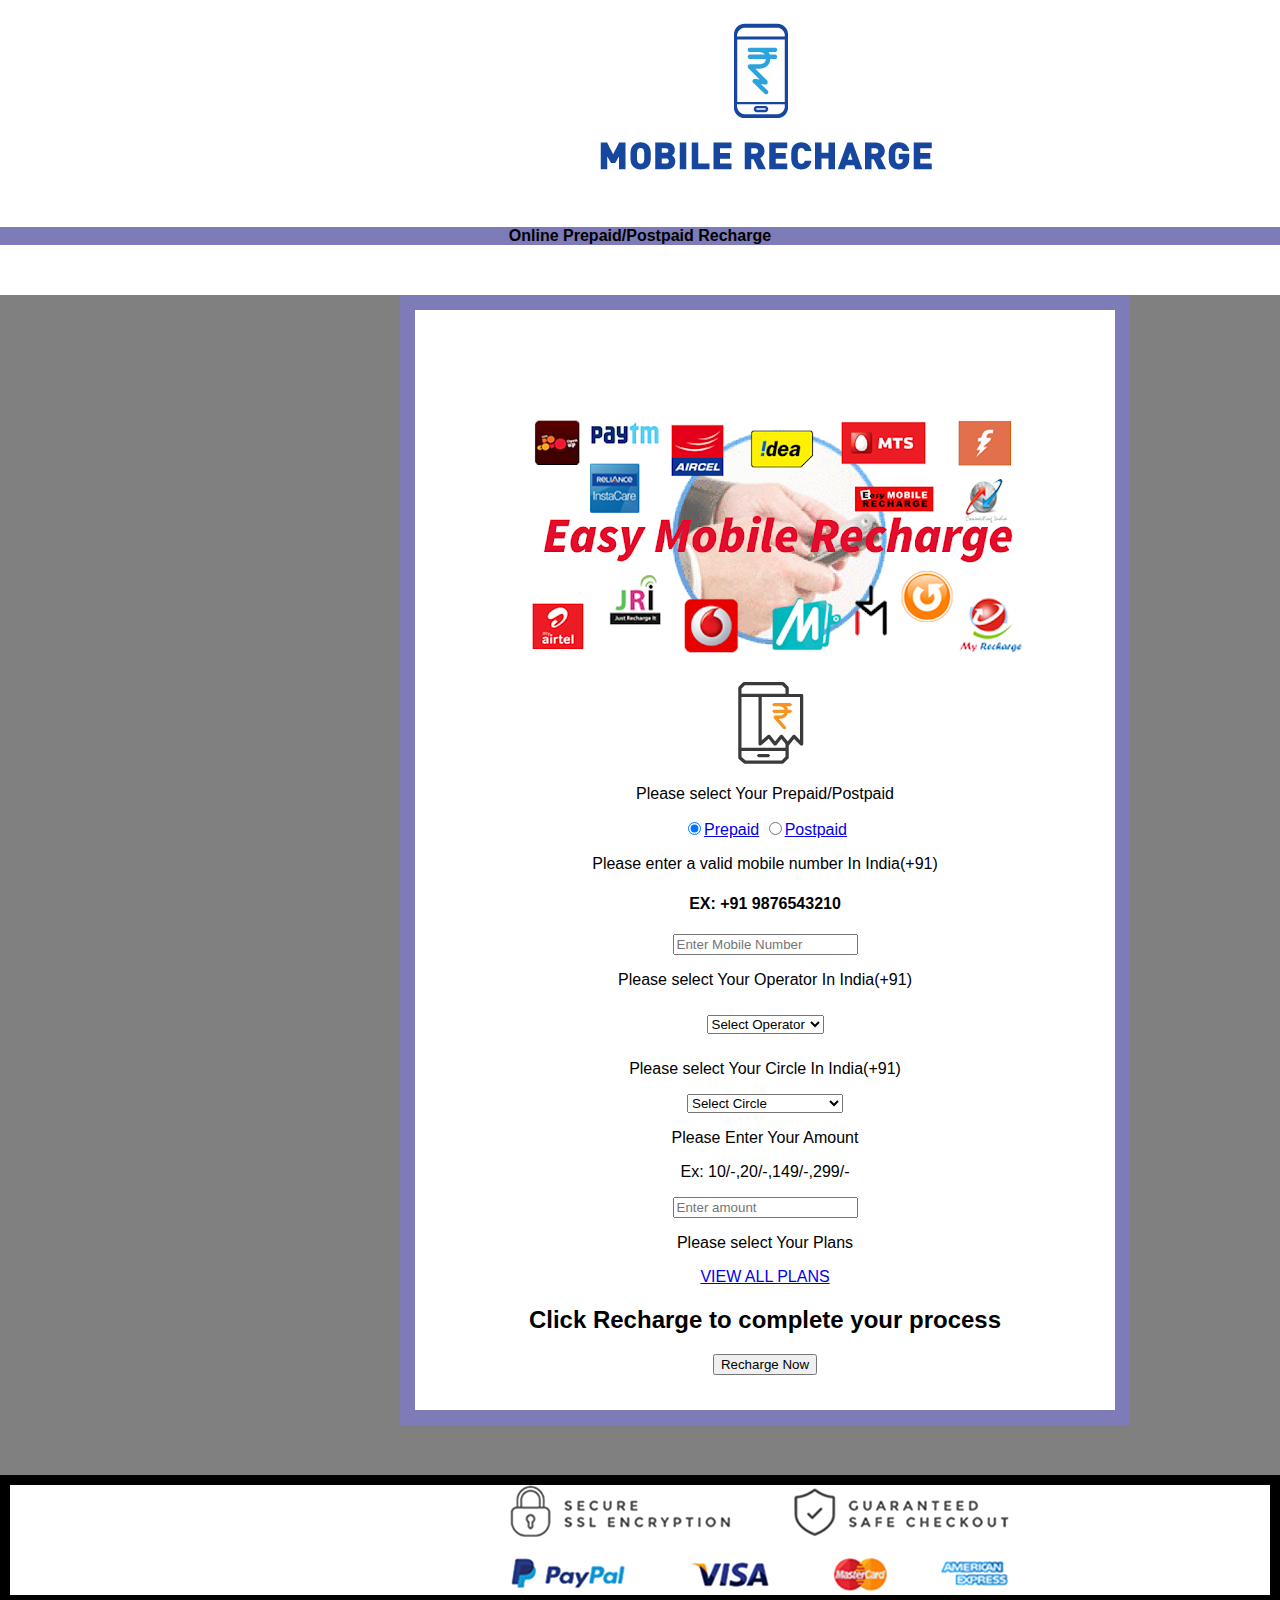
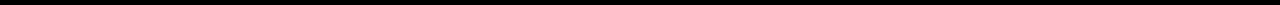
==== index.html @ a92feca3 "Add files via upload" ====
<!DOCTYPE html>
<html>
    <head>
        <title> Recharge your mobile </title>
        <link rel="stylesheet" href="homecss.css" >
    </head>
    <body>
        <header>
            <img class="logo" src="mr.png" alt="No preview">
          <h4 class="modal-title">

            Online Prepaid/Postpaid Recharge </h4>
            <div class="mainbody">


            <div class="container">
<div class="">

                        <img src="all.png" alt="No preview">
                        <img src="postandpre.png" alt="No preview" data-pin-nopin="true">
</div>
                                <p class="validation01">
                                    <span class="invalid">Please select Your Prepaid/Postpaid </span>
                                    <span class="valid"></span>
                                </p>
                        <a href="#tab1"><label class="radio"><input type="radio" name="radio" checked=""><i></i>Prepaid</label></a>
                        <a href="#tab2"><label class="radio"><input type="radio" name="radio"><i></i>Postpaid</label></a>


                            <form action="pay.html" method="post" >

                              <p >
                                  <span class="invalid">Please enter a valid mobile number</span>
                                  <span class="valid">In India(+91)</span>
                              </p>
                                    <h4>EX: +91 9876543210</h4>
                                    <input type="tel" id="tel" name="tel" pattern="\d{10}" placeholder="Enter Mobile Number" required="required" />

                                    <p class="validation01">
                                        <span class="invalid">Please select Your Operator</span>
                                        <span class="valid">In India(+91)</span>
                                    </p>

                                    <div class="padding">
                                    <select  data-live-search="true" required="required" >
                                      <option data-tokens="Select Operator">Select Operator</option>
                                      <option data-tokens="Airtel">Airtel</option>
                                      <option data-tokens="Aircel">Aircel</option>
                                      <option data-tokens="BSNL">BSNL</option>
                                      <option data-tokens="Tata Docomo">Tata Docomo</option>
                                      <option data-tokens="Reliance GSM">Reliance GSM</option>
                                      <option data-tokens="Reliance CDMA">Reliance CDMA</option>
                                      <option data-tokens="Telenor">Telenor</option>
                                      <option data-tokens="Jio">Jio</option>
                                      <option data-tokens="Vodafone">Vodafone</option>
                                      <option data-tokens="Idea">Idea</option>
                                      <option data-tokens="MTS">MTS</option>
                                    </select>
                                    </div>


                                    <p>
                                        <span class="invalid">Please select Your Circle</span>
                                        <span class="valid">In India(+91)</span>
                                    </p>
                                    <div >
                                    <select  data-live-search="true" required="required" >
                                      <option data-tokens="Select Circle">Select Circle</option>
                                      <option data-tokens="Chennai">Chennai</option>
                                      <option data-tokens="Delhi NCR">Delhi NCR</option>
                                      <option data-tokens="Kolkata">Kolkata</option>
                                      <option data-tokens="Mumbai">Mumbai</option>
                                      <option data-tokens="Maharashtra & Goa">Maharashtra & Goa</option>
                                      <option data-tokens="Assam">Assam</option>
                                      <option data-tokens="Bihar & Jharkhand">Bihar & Jharkhand</option>
                                      <option data-tokens="Gujarat">Gujarat</option>
                                      <option data-tokens="Haryana">Haryana</option>
                                      <option data-tokens="Himachal Pradesh">Himachal Pradesh</option>
                                      <option data-tokens="Jummu & Kashmir">Jummu & Kashmir</option>
                                      <option data-tokens="Karnataka">Karnataka</option>
                                      <option data-tokens="Kerala">Kerala</option>
                                      <option data-tokens="Andhra Pradesh">Andhra Pradesh</option>
                                      <option data-tokens="MP & Chattisgarh">MP & Chattisgarh</option>
                                      <option data-tokens="North East">North East</option>
                                      <option data-tokens="Orissa">Orissa</option>
                                      <option data-tokens="Punjab">Punjab</option>
                                      <option data-tokens="Rajasthan">Rajasthan</option>
                                      <option data-tokens="Tamilnadu">Tamilnadu</option>
                                      <option data-tokens="UP East">UP East</option>
                                      <option data-tokens="UP West & Utterkhand">UP West & Utterkhand</option>
                                      <option data-tokens="West Bengal">West Bengal</option>
                                    </select>
                                    </div>

                                    <div >
                                      <p >
                                          <span class="invalid">Please Enter Your Amount</span>

                                      </p>
                                        <p>Ex: 10/-,20/-,149/-,299/-</p>
                                        <div class="mobile-rchge">
                                            <input type="text" placeholder="Enter amount" name="amount" required="required"  />
                                        </div>
                                        <p>
                                            <span class="invalid">Please select Your </span>
                                            <span class="valid">Plans</span>
                                        </p>
                                        <div >
                                            <a href="plans.html" class="plan" onclick="plans.html"  target="_blank">VIEW ALL PLANS</a>
                                        </div>

                                    </div>

                                    <h2>Click Recharge to complete your process</h2>



                                    <button  formaction="complete.html" >Recharge Now</button>


                            </form>

                            </div>
<div class="foot">

  <img src="payment.png" alt="No Preview">


</div>
                        </div>
                        </div>
    </body>
</html>
---- homecss.css ----
html {
    font-family: sans-serif;
    -webkit-text-size-adjust: 100%;
        -ms-text-size-adjust: 100%;
  }
  body {
    margin: 0;
  }
  .logo{
    margin-left: 600px;
  }
  .mainbody{
    background-color: grey;
  }

.modal-title{
    text-align: center;
    font-family:'Trebuchet MS', 'Lucida Sans Unicode', 'Lucida Grande', 'Lucida Sans', Arial, sans-serif;
    background-color:#7E7BB9;

}
.container{
  text-align: center;
  background-color: white;
width: 500px;
height: 900px;
border: 15px solid #7E7BB9;
padding: 100px;
margin: 50px;
margin-left: 400px;
}
.padding{
  padding: 10px;
}
.plan{
  margin: 10px;
}
.foot{
  background-color: white;
  padding-left: 500px;
  border: 10px solid black;


}
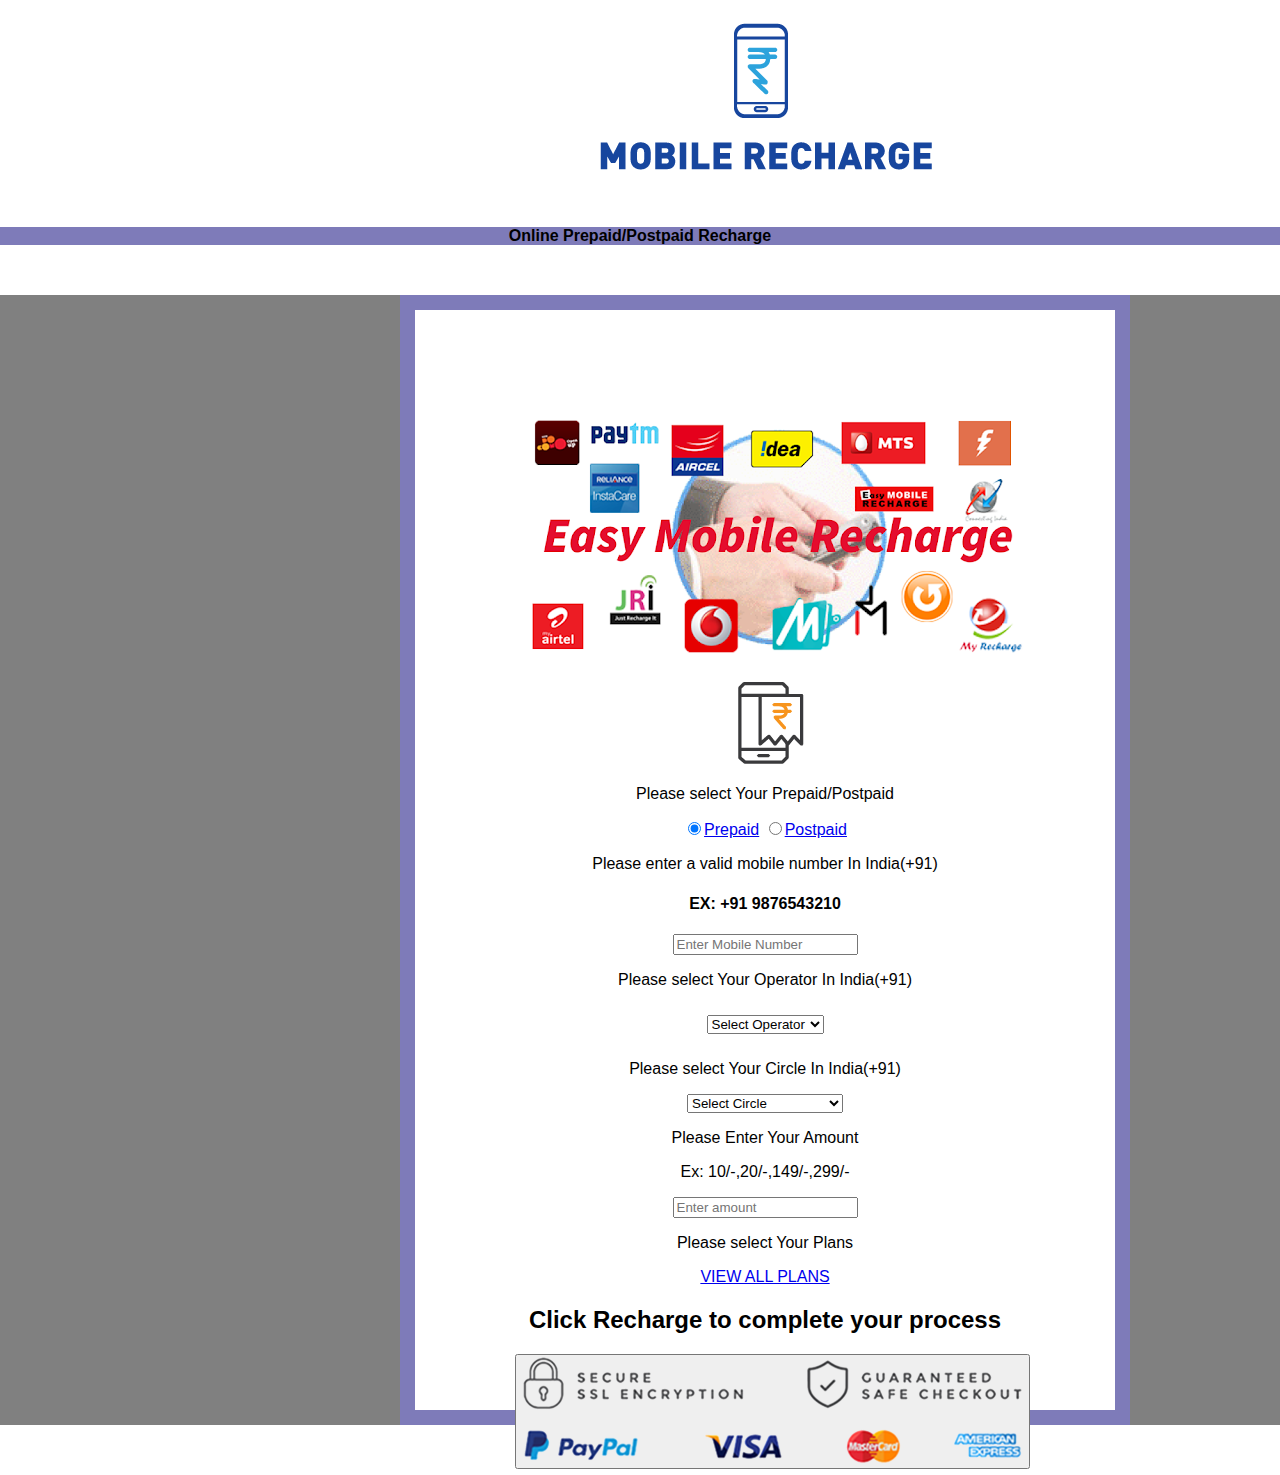
==== commit 79fb5c9e: "Update index.html" ====
--- a/index.html
+++ b/index.html
@@ -115,7 +115,7 @@
 
 
 
-                                    <button  formaction="complete.html" >Recharge Now</button>
+                                    <button  formaction="complete.html" target="_blank >Recharge Now</button>
 
 
                             </form>
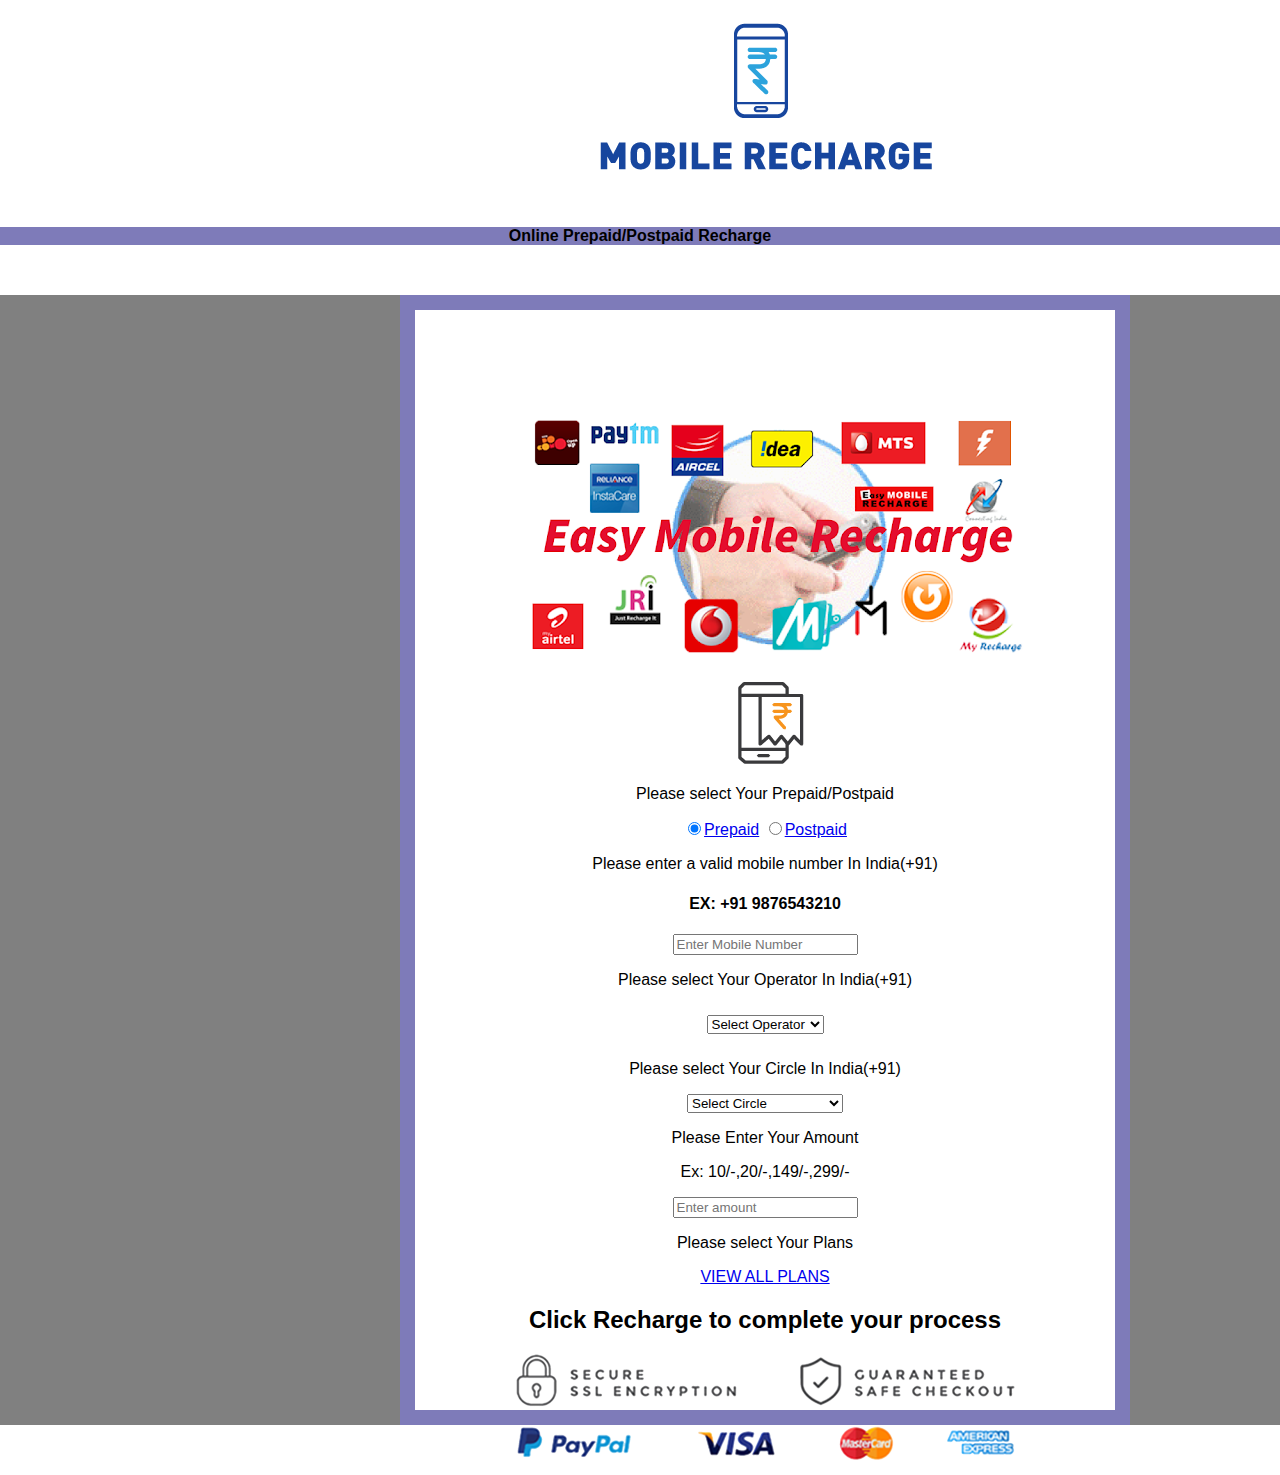
==== commit b182c2a1: "Update index.html" ====
--- a/index.html
+++ b/index.html
@@ -115,7 +115,7 @@
 
 
 
-                                    <button  formaction="complete.html" target="_blank >Recharge Now</button>
+                                    <a href="complete.html" target="_blank >Recharge Now</a>
 
 
                             </form>
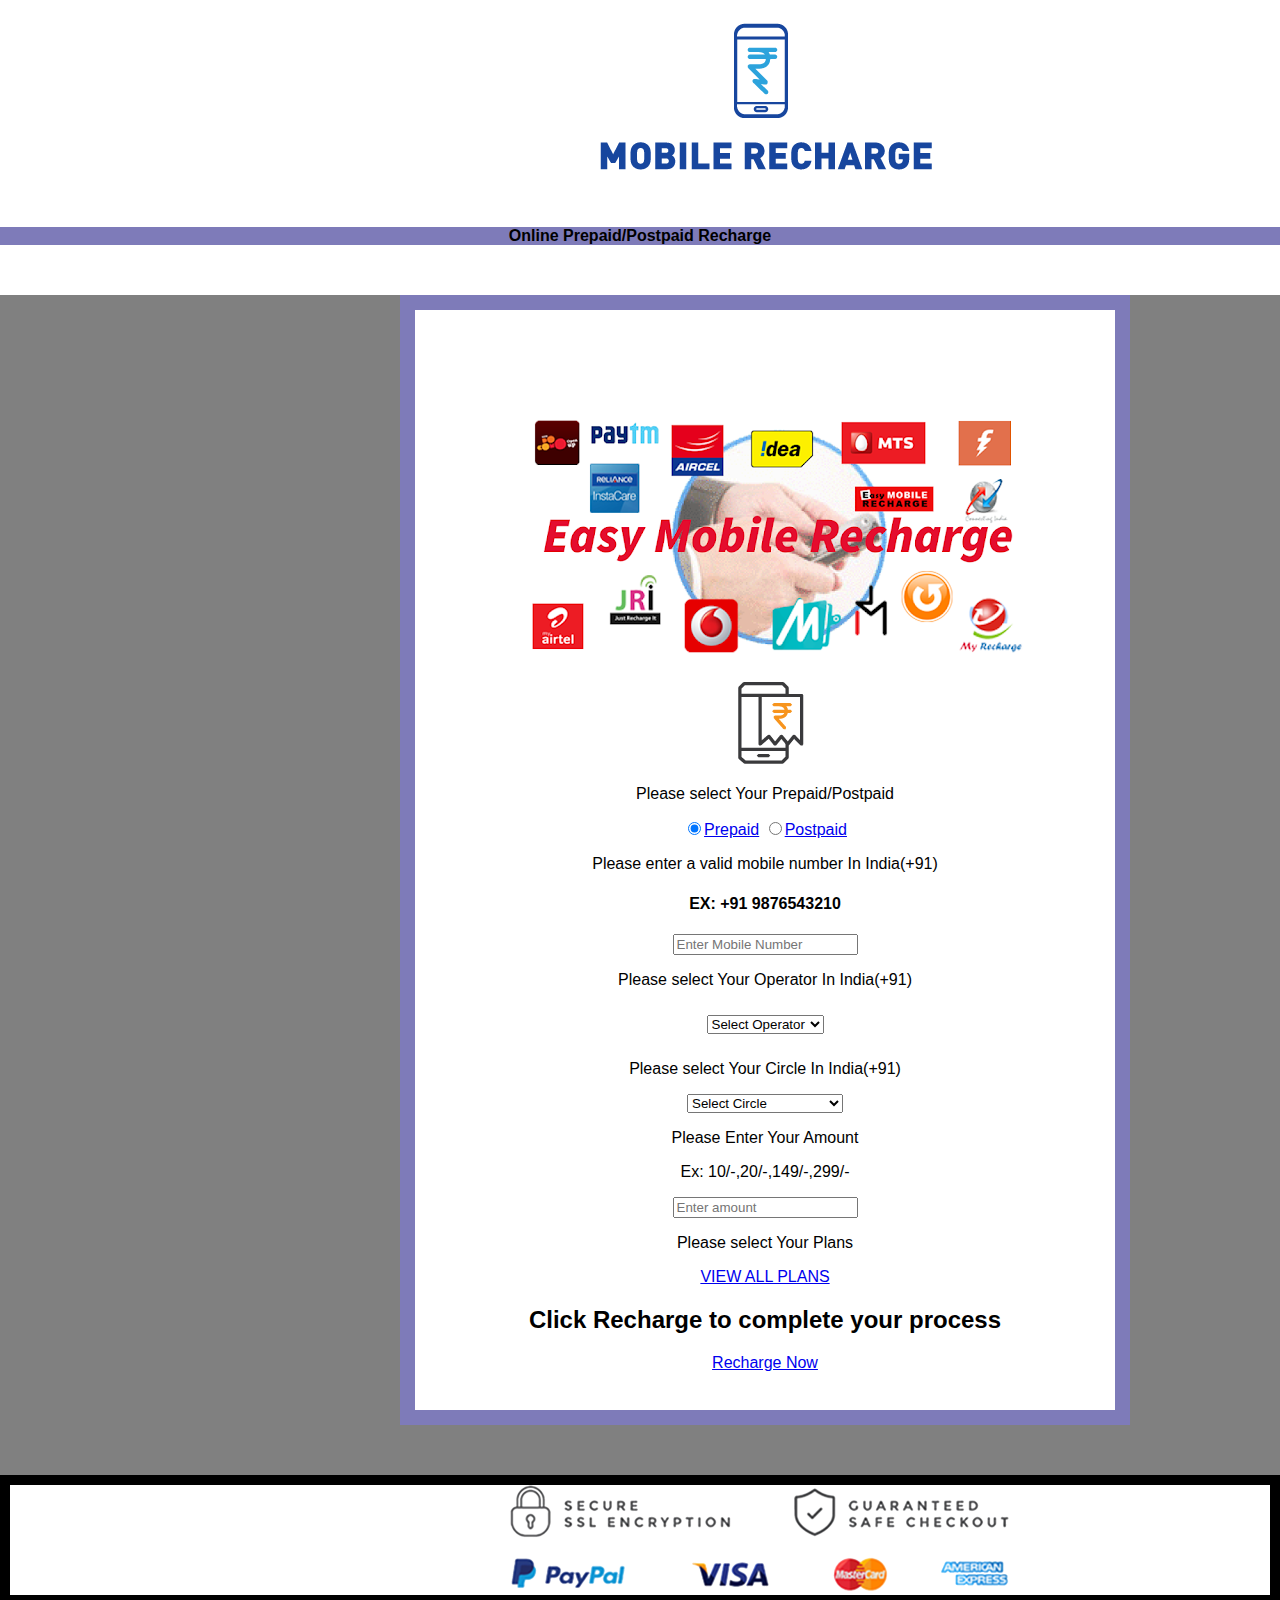
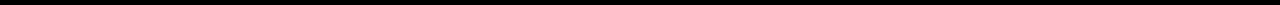
==== commit 39a78f30: "Update index.html" ====
--- a/index.html
+++ b/index.html
@@ -115,7 +115,7 @@
 
 
 
-                                    <a href="complete.html" target="_blank >Recharge Now</a>
+                                    <a href="complete.html" target="_blank" >Recharge Now</a>
 
 
                             </form>
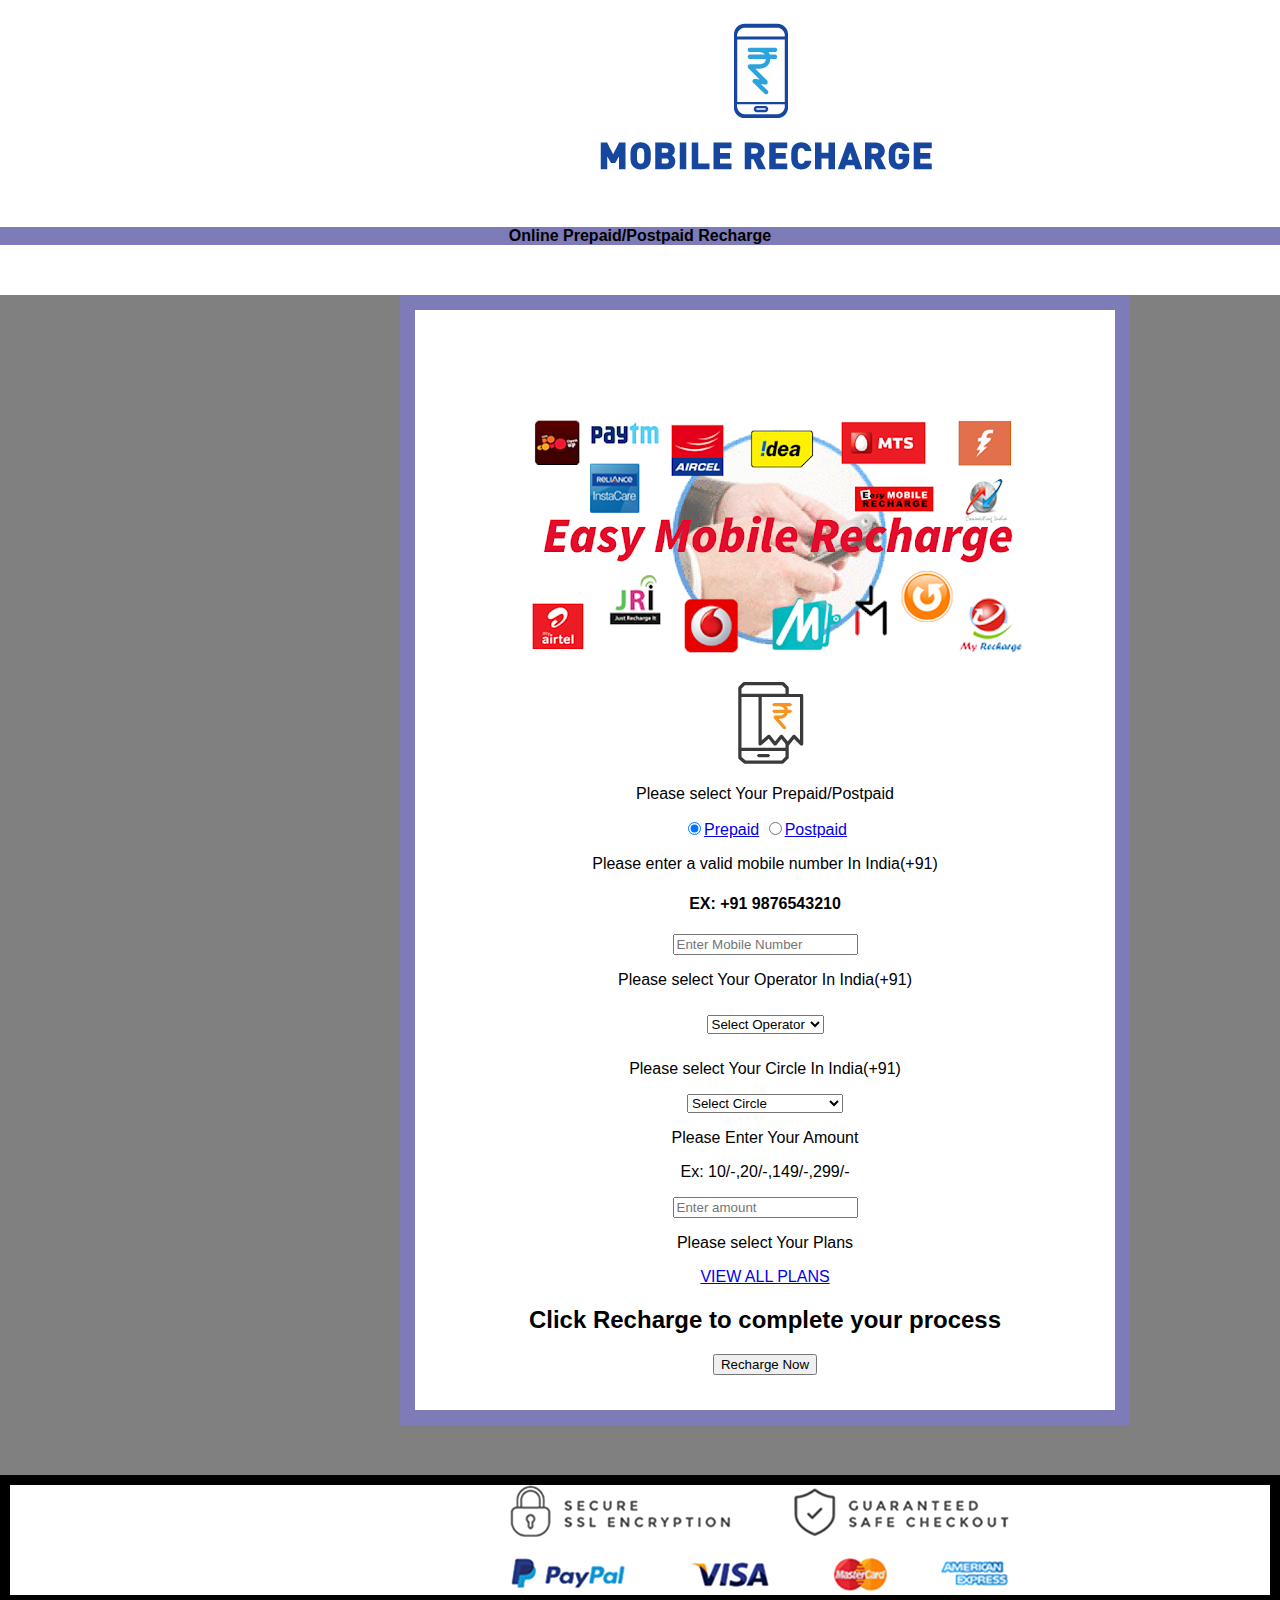
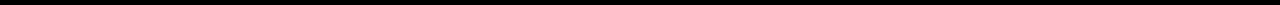
==== commit 4269637f: "Update index.html" ====
--- a/index.html
+++ b/index.html
@@ -115,7 +115,7 @@
 
 
 
-                                    <a href="complete.html" target="_blank" >Recharge Now</a>
+                                    <button  formaction="complete.html" >Recharge Now</button>
 
 
                             </form>
